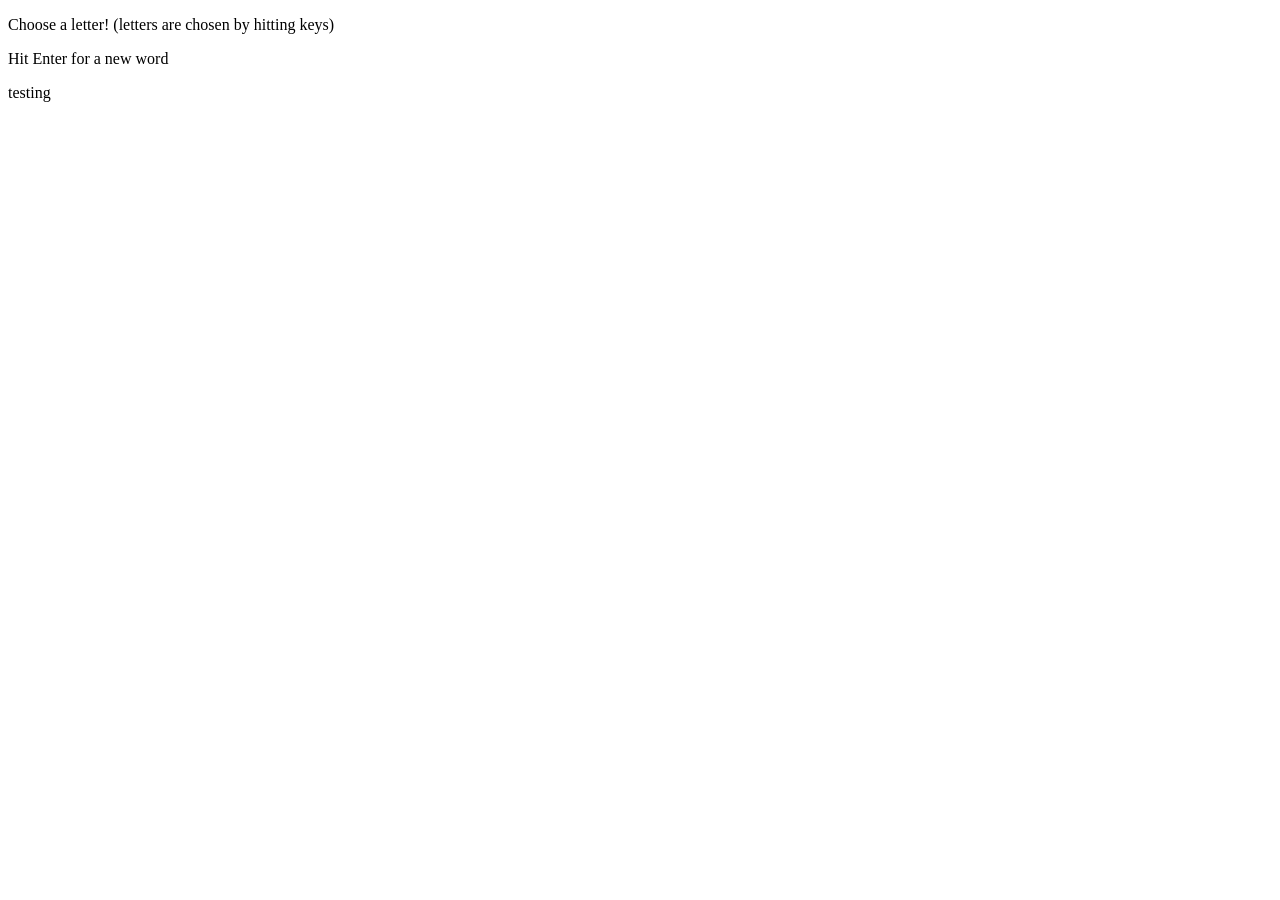
==== index.html @ 77b664ce "figuring out double letter glitch" ====
<!DOCTYPE html>
<html>
<head>
	<title></title>
</head>
<body>
	<p>Choose a letter! (letters are chosen by hitting keys)</p>
	<p>Hit Enter for a new word</p>
	<p id="word">testing</p>

 	<!-- Hangman game -->
	<script type="text/javascript">
		// reset all letters
		// Player selects letter check
			// if letter isUsed (in the word) fill in the blank check
			// if notUsed (not in the word) hang a part 
			// After those remove letter from pool, redo this inputcheck

		var hangman = {
			// creation of variables
			letters: "abcdefghijklmnopqrstuvwxyz".split(""),
			usedLetters: [],
			words: ["oak", "ash", "hickory", "walnut", "aspen", "pine", "cherry", "balsa"],
			usedWords: [],
			userInput: "",
			currentWord: "",
			currentGuess: [],

			// functions

			// reset letters upon new word
			reset: function(){
				this.letters =  "abcdefghijklmnopqrstuvwxyz".split("");
				this.usedLetters = [];
			},

			// random whole number generators
			randomNumber: function(min, max) {
				return Math.floor(Math.random() * (max - min)) + min;
			},

			// this displays blanks for the number of letters in the word
			displayWord: function() {
				this.currentGuess = [];
				for (var i=0; i < this.currentWord.length; i++) {
					this.currentGuess.push("_");
				}
			},

			// selecting new word
			newWord: function() {
				this.reset();
				var stash = this.randomNumber(0, this.words.length);
				//The && is for making sure you dont use more words then you have
				if (this.words.length != 0 && stash > -1) {
					// reset currentWord
					this.currentWord = ""
					this.usedWords.push(this.words[stash]);
					// assign new currentWord
					this.currentWord = this.words[stash];
					// scraps word that has been used
					this.words.splice(stash, 1);
					this.displayWord();
				}
				else {
					alert("Ran out of words")
				}
			},

			// move the input key to the usedLetters array and take it out of the letters array
			pushLetter: function() {
				var stash = this.letters.indexOf(this.userInput);
				// This is for feedback testing
				// console.log(stash);
				if (stash > -1) {
					this.usedLetters.push(this.userInput);
					this.letters.splice(stash, 1);
				}
				// else if (this.usedLetters.indexOf(this.userInput) > -1) {
				// 	alert("You've used that letter before")
				// }

				// else {
				// 	alert("Please use a letter key")
				// }
			},

			// replace blanks with the correcct letter
			displayLetter: function() {
				for (var i=0; i < this.currentWord.length; i++) {
					// Trying to figure out how to find the second letter that is the same
					// || i===this.currentWord.indexOf(this.userInput, this.userInput.indexOf(i) + 1)
					if (i===this.currentWord.indexOf(this.userInput)) {
						this.currentGuess[i] = this.userInput;
					}
					else {
						this.pushLetter()
					}
				}
			},

			// This function is kind of broken  the goal is for when you finish a word it asks if you want to do another word.  If true get new word, else nothing.
			wordDone: function() {
				if (this.currentGuess.indexOf["_"] != -1){
					if (confirm("Congrats! want to play again?")) {
						this.newWord();
						}
				}
			},
		};
		// checks if DOM ready ?  Maybe I should do this
			// when key hit do this
		document.onkeyup = function(event){
			if (event.key == "Enter") {
				hangman.newWord()
				var content = document.getElementById('word');
				content.innerHTML = "<p>" + hangman.currentGuess + "</p>";
			}
			else{
				hangman.userInput = event.key;
				hangman.displayLetter();
				//Slow down push letter
				// hangman.pushLetter();
				// hangman.userInput = ""; testing to ensure letters are being stored

				var content = document.getElementById('word');
				content.innerHTML = "<p>" + hangman.currentGuess + "Used Letters - " + hangman.usedLetters + "</p>";
			}
		}

		// hangman.wordDone();
		// showing the current progress (dont know where to put it)
	</script>
</body>
</html>
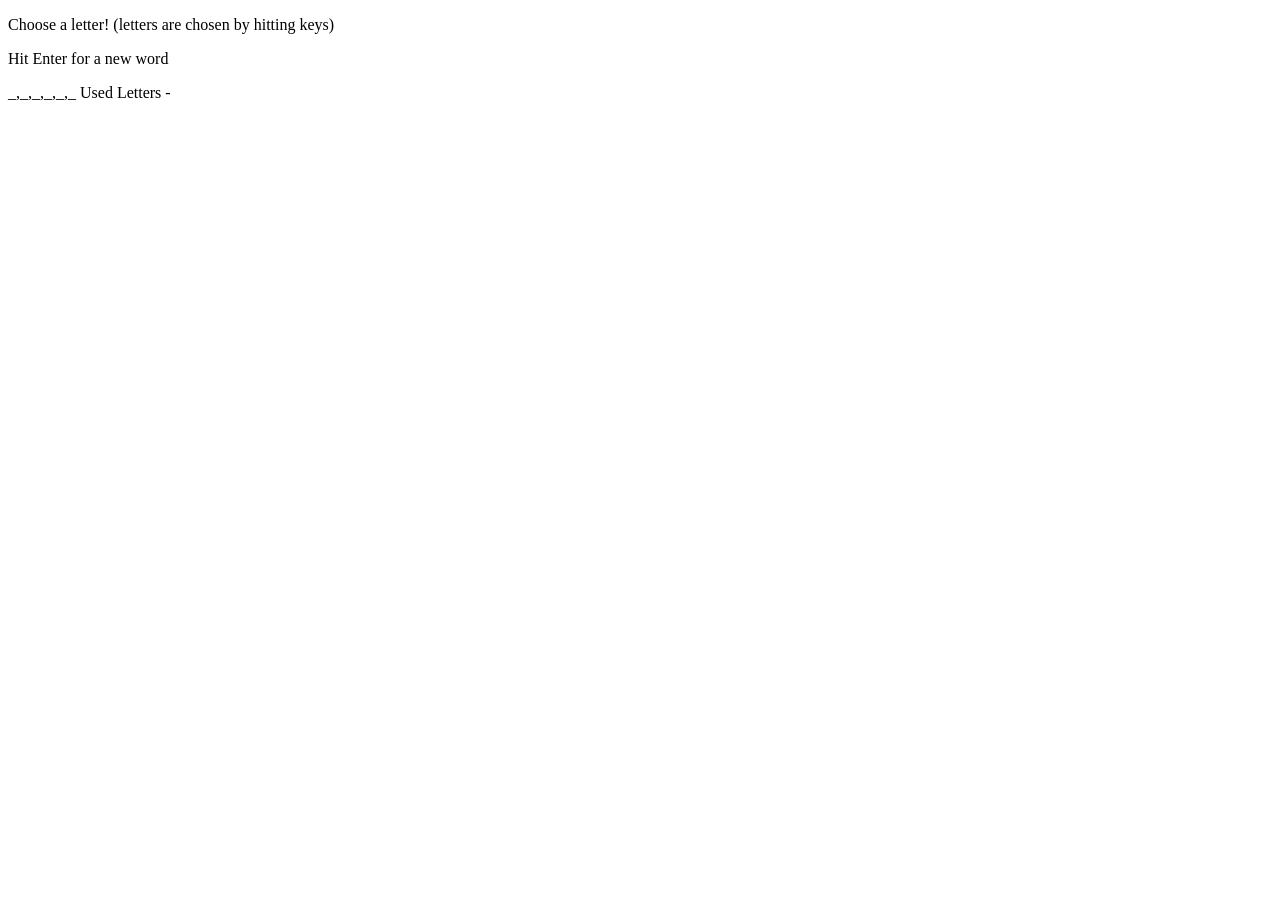
==== commit ae452792: "fixed nonnumber key bug" ====
--- a/index.html
+++ b/index.html
@@ -25,12 +25,12 @@
 			userInput: "",
 			currentWord: "",
 			currentGuess: [],
+			counter: 0,
 
 			// functions
 
 			// reset letters upon new word
 			reset: function(){
-				this.letters =  "abcdefghijklmnopqrstuvwxyz".split("");
 				this.usedLetters = [];
 			},
 
@@ -61,6 +61,8 @@
 					// scraps word that has been used
 					this.words.splice(stash, 1);
 					this.displayWord();
+					var content = document.getElementById('word');
+					content.innerHTML = "<p>" + hangman.currentGuess + "  Used Letters - " + hangman.usedLetters + "</p>";
 				}
 				else {
 					alert("Ran out of words")
@@ -69,67 +71,67 @@
 
 			// move the input key to the usedLetters array and take it out of the letters array
 			pushLetter: function() {
-				var stash = this.letters.indexOf(this.userInput);
-				// This is for feedback testing
-				// console.log(stash);
-				if (stash > -1) {
+				var stash = this.usedLetters.indexOf(this.userInput);
+				if (stash === -1) {
 					this.usedLetters.push(this.userInput);
-					this.letters.splice(stash, 1);
 				}
-				// else if (this.usedLetters.indexOf(this.userInput) > -1) {
-				// 	alert("You've used that letter before")
-				// }
-
-				// else {
-				// 	alert("Please use a letter key")
-				// }
+				else {
+					alert("You've used that letter before")
+				}
 			},
 
 			// replace blanks with the correcct letter
 			displayLetter: function() {
-				for (var i=0; i < this.currentWord.length; i++) {
-					// Trying to figure out how to find the second letter that is the same
-					// || i===this.currentWord.indexOf(this.userInput, this.userInput.indexOf(i) + 1)
-					if (i===this.currentWord.indexOf(this.userInput)) {
+				for (var i=0; i < this.currentWord.length+1; i++) {
+					if (this.userInput===this.currentWord[i]) {
 						this.currentGuess[i] = this.userInput;
 					}
 					else {
-						this.pushLetter()
 					}
 				}
+				this.pushLetter();
 			},
 
 			// This function is kind of broken  the goal is for when you finish a word it asks if you want to do another word.  If true get new word, else nothing.
 			wordDone: function() {
-				if (this.currentGuess.indexOf["_"] != -1){
+				if (this.currentGuess.indexOf("_") === -1){
 					if (confirm("Congrats! want to play again?")) {
 						this.newWord();
+						var content = document.getElementById('word');
+						content.innerHTML = "<p>" + hangman.currentGuess + "  Used Letters - " + hangman.usedLetters + "</p>";
 						}
-				}
+					}
+				
+				else {}
 			},
 		};
-		// checks if DOM ready ?  Maybe I should do this
-			// when key hit do this
+		// checks if DOM ready
+		document.onload
+			hangman.newWord();
+		// when key hit do this
 		document.onkeyup = function(event){
 			if (event.key == "Enter") {
 				hangman.newWord()
 				var content = document.getElementById('word');
 				content.innerHTML = "<p>" + hangman.currentGuess + "</p>";
 			}
+			else if (hangman.letters.indexOf(event.key) === -1){
+				alert("Please use a letter key")
+			}
 			else{
 				hangman.userInput = event.key;
 				hangman.displayLetter();
-				//Slow down push letter
-				// hangman.pushLetter();
 				// hangman.userInput = ""; testing to ensure letters are being stored
-
 				var content = document.getElementById('word');
-				content.innerHTML = "<p>" + hangman.currentGuess + "Used Letters - " + hangman.usedLetters + "</p>";
+				content.innerHTML = "<p>" + hangman.currentGuess + "  Used Letters - " + hangman.usedLetters + "</p>";
+				setTimeout(function() { hangman.wordDone(); }, 500);
 			}
 		}
-
-		// hangman.wordDone();
-		// showing the current progress (dont know where to put it)
 	</script>
 </body>
-</html>+</html>
+
+
+
+
+
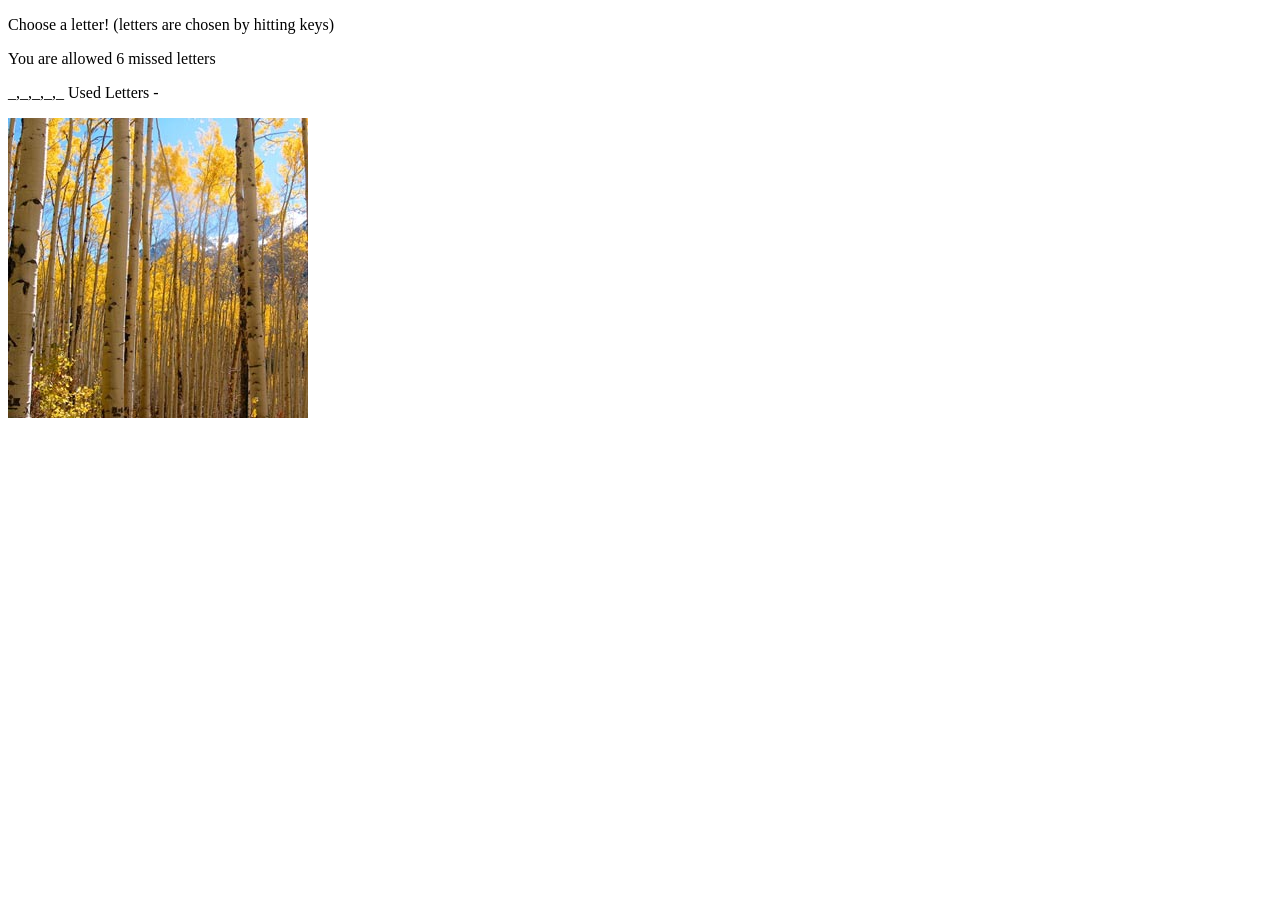
==== commit 5ed247d0: "added a guess tracker and images" ====
--- a/index.html
+++ b/index.html
@@ -5,8 +5,13 @@
 </head>
 <body>
 	<p>Choose a letter! (letters are chosen by hitting keys)</p>
-	<p>Hit Enter for a new word</p>
+	<p>You are allowed 6 missed letters</p>
+<!-- 	<p>Hit Enter for a new word</p> -->
 	<p id="word">testing</p>
+	<div id="tree">
+		<img src="assets/images/ashTree.jpg">
+	</div>
+	
 
  	<!-- Hangman game -->
 	<script type="text/javascript">
@@ -32,6 +37,7 @@
 			// reset letters upon new word
 			reset: function(){
 				this.usedLetters = [];
+				this.counter = 0;
 			},
 
 			// random whole number generators
@@ -44,6 +50,15 @@
 				this.currentGuess = [];
 				for (var i=0; i < this.currentWord.length; i++) {
 					this.currentGuess.push("_");
+				}
+			},
+
+			//the guesses counter cant go pass 6 tries more then the length of the current word
+			guessLimit: function() {
+				if (this.counter == 6) {
+					if (confirm("You lost!  Play again?")) {
+						this.newWord()
+					}
 				}
 			},
 
@@ -61,19 +76,26 @@
 					// scraps word that has been used
 					this.words.splice(stash, 1);
 					this.displayWord();
+					//display image hint
+					tree.innerHTML = "<img src=\"assets/images/" + this.currentWord + "Tree.jpg\">"
+					//display score
 					var content = document.getElementById('word');
 					content.innerHTML = "<p>" + hangman.currentGuess + "  Used Letters - " + hangman.usedLetters + "</p>";
 				}
 				else {
-					alert("Ran out of words")
+					alert("Ran out of words please refresh")
 				}
 			},
 
 			// move the input key to the usedLetters array and take it out of the letters array
 			pushLetter: function() {
 				var stash = this.usedLetters.indexOf(this.userInput);
-				if (stash === -1) {
+				if (this.currentGuess.indexOf(this.userInput) != -1) {
+					//play good music
+				}
+				else if (stash === -1) {
 					this.usedLetters.push(this.userInput);
+					this.counter++;
 				}
 				else {
 					alert("You've used that letter before")
@@ -90,6 +112,8 @@
 					}
 				}
 				this.pushLetter();
+				//guesses increase
+				
 			},
 
 			// This function is kind of broken  the goal is for when you finish a word it asks if you want to do another word.  If true get new word, else nothing.
@@ -97,8 +121,6 @@
 				if (this.currentGuess.indexOf("_") === -1){
 					if (confirm("Congrats! want to play again?")) {
 						this.newWord();
-						var content = document.getElementById('word');
-						content.innerHTML = "<p>" + hangman.currentGuess + "  Used Letters - " + hangman.usedLetters + "</p>";
 						}
 					}
 				
@@ -123,7 +145,8 @@
 				hangman.displayLetter();
 				// hangman.userInput = ""; testing to ensure letters are being stored
 				var content = document.getElementById('word');
-				content.innerHTML = "<p>" + hangman.currentGuess + "  Used Letters - " + hangman.usedLetters + "</p>";
+				content.innerHTML = "<p>" + hangman.currentGuess + "  Used Letters - " + hangman.usedLetters + " Missed Words: " + hangman.counter + "</p>";
+				hangman.guessLimit()
 				setTimeout(function() { hangman.wordDone(); }, 500);
 			}
 		}
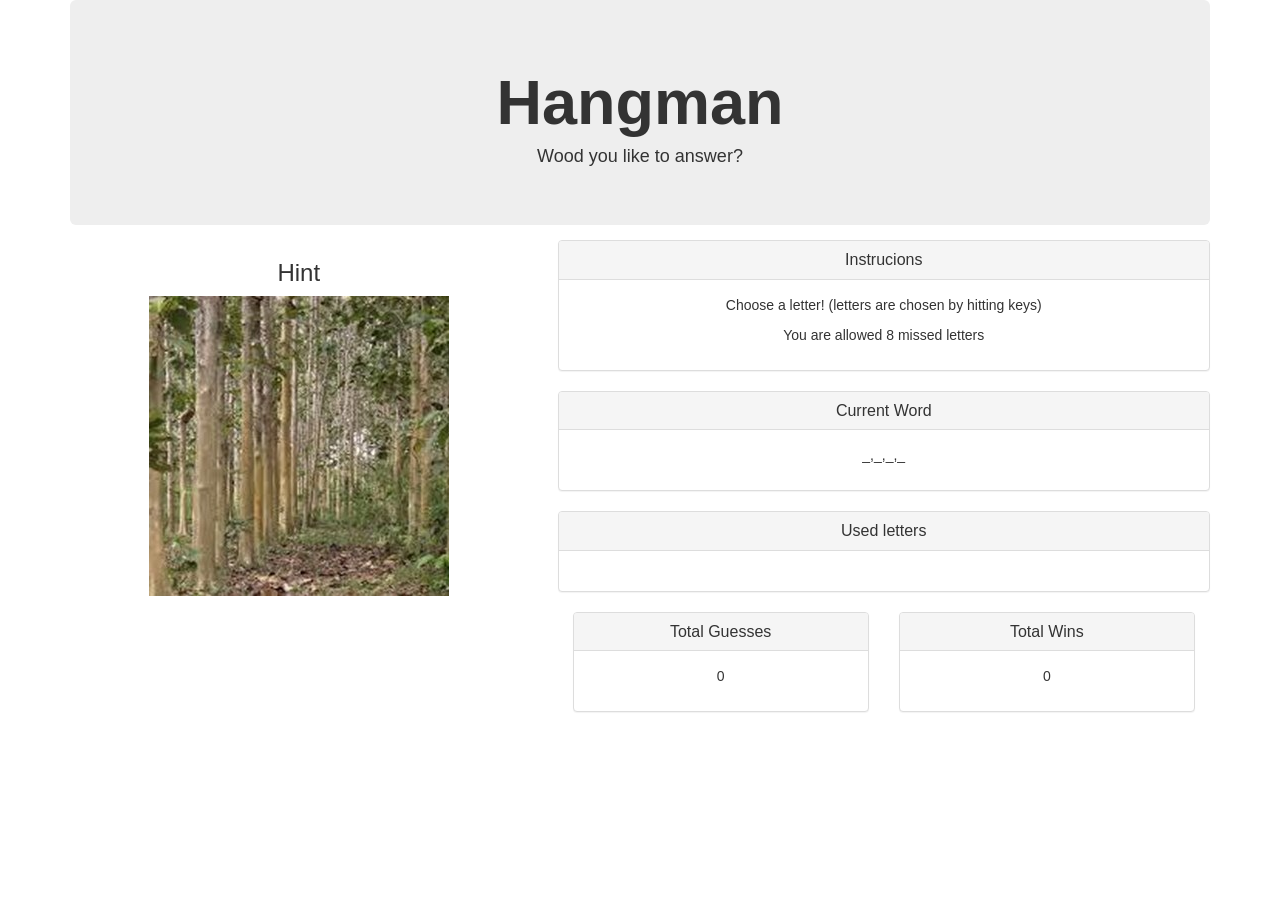
==== commit 244d3e8d: "Html updated, bootstrap added, more words" ====
--- a/index.html
+++ b/index.html
@@ -2,18 +2,95 @@
 <html>
 <head>
 	<title></title>
+	<!-- Latest compiled and minified CSS & JS -->
+	<link rel="stylesheet" href="https://maxcdn.bootstrapcdn.com/bootstrap/3.3.6/css/bootstrap.min.css" integrity="sha384-1q8mTJOASx8j1Au+a5WDVnPi2lkFfwwEAa8hDDdjZlpLegxhjVME1fgjWPGmkzs7" crossorigin="anonymous">
+	<link rel="stylesheet" type="text/css" href="assets/css/style.css">
 </head>
 <body>
-	<p>Choose a letter! (letters are chosen by hitting keys)</p>
-	<p>You are allowed 6 missed letters</p>
-<!-- 	<p>Hit Enter for a new word</p> -->
-	<p id="word">testing</p>
-	<div id="tree">
-		<img src="assets/images/ashTree.jpg">
+	<div class="container">
+		<div class="jumbotron">
+			<h1 class="text-center"><strong>Hangman</strong></h1>
+			<h4 class="text-center">Wood you like to answer?</h4>
+		</div>
+
+		<div class="row">
+			<div class="col-lg-5" >
+				<div class="row">
+					<h3 class="text-center">Hint</h3>
+				</div>
+				<!-- treepic -->
+				<div id="tree">
+					<img src="assets/images/ashTree.jpg">
+				</div>
+			</div>
+			<div class="col-lg-7">
+				<div class="panel panel-default">
+					<!-- instructions -->
+					<div class="panel-heading">
+						<h3 class="panel-title text-center">
+							Instrucions
+						</h3>
+					</div>
+					<div class="panel-body text-center">
+						<p>Choose a letter! (letters are chosen by hitting keys)</p>
+						<p>You are allowed 8 missed letters</p>
+					</div>
+				</div>
+				<!-- current word -->
+				<div class="panel panel-default">
+					<div class="panel-heading">
+						<h3 class="panel-title text-center">
+							Current Word
+						</h3>
+					</div>
+					<div class="panel-body text-center" id="word">
+						_ _ _ _ _ will all go here
+					</div>
+				</div>
+				<!-- used letters -->
+				<div class="panel panel-default">
+					<div class="panel-heading">
+						<h3 class="panel-title text-center">
+							Used letters
+						</h3>
+					</div>
+					<div class="panel-body text-center" id="usedLetters">
+						used letters
+						
+					</div>
+				</div>
+				<!-- used letters -->
+				<div class="row"></div>
+					<div class="col-lg-6">
+						<div class="panel panel-default">
+							<div class="panel-heading">
+								<h3 class="panel-title text-center">
+									Total Guesses
+								</h3>
+							</div>
+							<div class="panel-body text-center" id="guess">
+								guess
+							</div>
+						</div>
+					</div>
+					<div class="col-lg-6">
+						<div class="panel panel-default">
+							<div class="panel-heading">
+								<h3 class="panel-title text-center">
+									Total Wins
+								</h3>
+							</div>
+							<div class="panel-body text-center" id="win">
+								Winner Winner
+							</div>
+						</div>
+					</div>
+				</div>
+			</div>
+		</div>
 	</div>
-	
-
- 	<!-- Hangman game -->
+
+	<!-- Hangman game -->
 	<script type="text/javascript">
 		// reset all letters
 		// Player selects letter check
@@ -25,12 +102,13 @@
 			// creation of variables
 			letters: "abcdefghijklmnopqrstuvwxyz".split(""),
 			usedLetters: [],
-			words: ["oak", "ash", "hickory", "walnut", "aspen", "pine", "cherry", "balsa"],
+			words: ["oak", "ash", "hickory", "walnut", "aspen", "pine", "cherry", "balsa", "teak", "beech", "maple", "cedar", "mahogany", "elm"],
 			usedWords: [],
 			userInput: "",
 			currentWord: "",
 			currentGuess: [],
 			counter: 0,
+			totalWins: 0,
 
 			// functions
 
@@ -38,6 +116,13 @@
 			reset: function(){
 				this.usedLetters = [];
 				this.counter = 0;
+			},
+
+			refresh: function(){
+					document.getElementById('word').innerHTML = "<p>" + hangman.currentGuess + "</p>";
+					document.getElementById('usedLetters').innerHTML = "<p>" + hangman.usedLetters + "</p>";
+					document.getElementById('guess').innerHTML = "<p>" + hangman.counter + "</p>";
+					document.getElementById('win').innerHTML = "<p>" + hangman.totalWins + "</p>";
 			},
 
 			// random whole number generators
@@ -55,7 +140,7 @@
 
 			//the guesses counter cant go pass 6 tries more then the length of the current word
 			guessLimit: function() {
-				if (this.counter == 6) {
+				if (this.counter == 8) {
 					if (confirm("You lost!  Play again?")) {
 						this.newWord()
 					}
@@ -77,10 +162,10 @@
 					this.words.splice(stash, 1);
 					this.displayWord();
 					//display image hint
-					tree.innerHTML = "<img src=\"assets/images/" + this.currentWord + "Tree.jpg\">"
+					tree.innerHTML = "<img class=\"img imgFormat\" src=\"assets/images/" + this.currentWord + "Tree.jpg\">"
 					//display score
-					var content = document.getElementById('word');
-					content.innerHTML = "<p>" + hangman.currentGuess + "  Used Letters - " + hangman.usedLetters + "</p>";
+					this.refresh()
+
 				}
 				else {
 					alert("Ran out of words please refresh")
@@ -120,6 +205,7 @@
 			wordDone: function() {
 				if (this.currentGuess.indexOf("_") === -1){
 					if (confirm("Congrats! want to play again?")) {
+						this.totalWins++
 						this.newWord();
 						}
 					}
@@ -134,8 +220,7 @@
 		document.onkeyup = function(event){
 			if (event.key == "Enter") {
 				hangman.newWord()
-				var content = document.getElementById('word');
-				content.innerHTML = "<p>" + hangman.currentGuess + "</p>";
+				this.refresh()
 			}
 			else if (hangman.letters.indexOf(event.key) === -1){
 				alert("Please use a letter key")
@@ -144,8 +229,7 @@
 				hangman.userInput = event.key;
 				hangman.displayLetter();
 				// hangman.userInput = ""; testing to ensure letters are being stored
-				var content = document.getElementById('word');
-				content.innerHTML = "<p>" + hangman.currentGuess + "  Used Letters - " + hangman.usedLetters + " Missed Words: " + hangman.counter + "</p>";
+				hangman.refresh()
 				hangman.guessLimit()
 				setTimeout(function() { hangman.wordDone(); }, 500);
 			}
--- a/assets/css/style.css
+++ b/assets/css/style.css
@@ -0,0 +1,19 @@
+* {
+	box-sizing: border-box;
+}
+
+.imgFormat {
+	display: block;
+	margin: auto;
+}
+
+.jumbotron {
+    margin-bottom: 15px; 
+}
+
+
+@media screen and (max-width: 1200px){
+	.margTop {
+		marign-top:20px;
+	}
+}
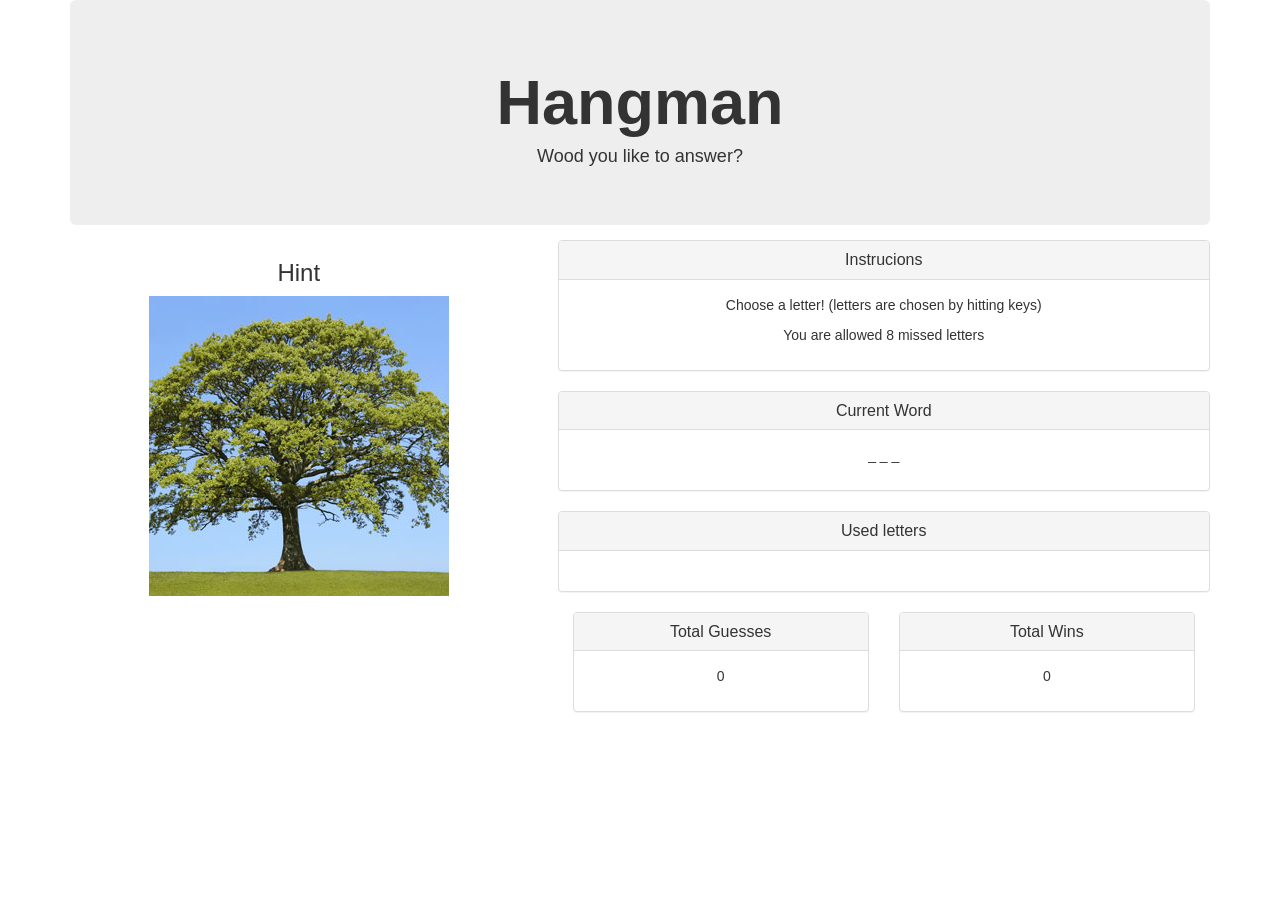
==== commit 20ded49e: "tweaks" ====
--- a/index.html
+++ b/index.html
@@ -119,7 +119,7 @@
 			},
 
 			refresh: function(){
-					document.getElementById('word').innerHTML = "<p>" + hangman.currentGuess + "</p>";
+					document.getElementById('word').innerHTML = "<p>" + hangman.currentGuess.join("  ") + "</p>";
 					document.getElementById('usedLetters').innerHTML = "<p>" + hangman.usedLetters + "</p>";
 					document.getElementById('guess').innerHTML = "<p>" + hangman.counter + "</p>";
 					document.getElementById('win').innerHTML = "<p>" + hangman.totalWins + "</p>";
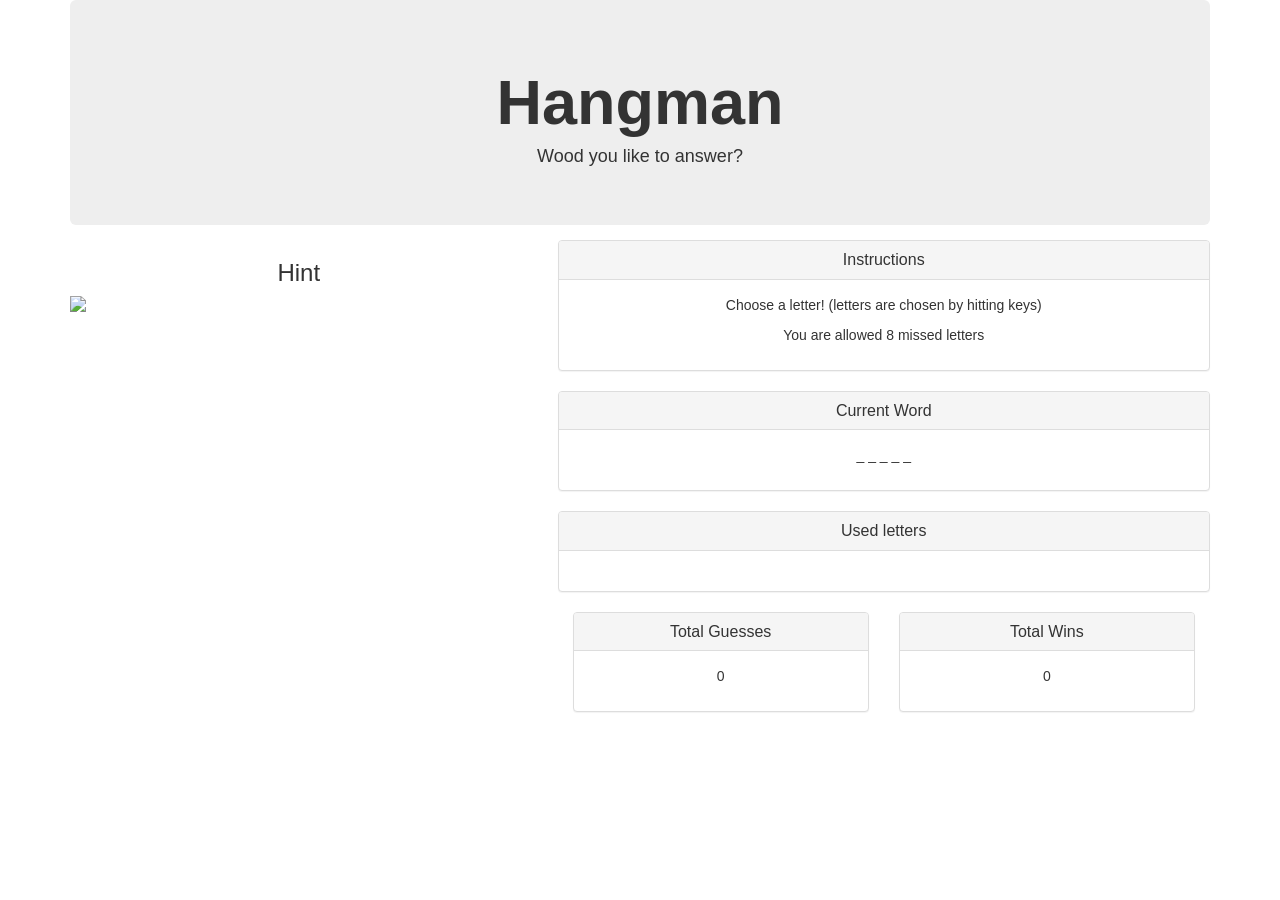
==== commit 42eb30d5: "made javasript file and tried bootstrap theme" ====
--- a/index.html
+++ b/index.html
@@ -3,7 +3,9 @@
 <head>
 	<title></title>
 	<!-- Latest compiled and minified CSS & JS -->
+	<meta name="viewport" content="width=device-width, initial-scale=1">
 	<link rel="stylesheet" href="https://maxcdn.bootstrapcdn.com/bootstrap/3.3.6/css/bootstrap.min.css" integrity="sha384-1q8mTJOASx8j1Au+a5WDVnPi2lkFfwwEAa8hDDdjZlpLegxhjVME1fgjWPGmkzs7" crossorigin="anonymous">
+	<!-- <link rel="stylesheet" type="text/css" href="assets/css/Bootstrap-theme.css"> -->
 	<link rel="stylesheet" type="text/css" href="assets/css/style.css">
 </head>
 <body>
@@ -28,7 +30,7 @@
 					<!-- instructions -->
 					<div class="panel-heading">
 						<h3 class="panel-title text-center">
-							Instrucions
+							Instructions
 						</h3>
 					</div>
 					<div class="panel-body text-center">
@@ -91,150 +93,7 @@
 	</div>
 
 	<!-- Hangman game -->
-	<script type="text/javascript">
-		// reset all letters
-		// Player selects letter check
-			// if letter isUsed (in the word) fill in the blank check
-			// if notUsed (not in the word) hang a part 
-			// After those remove letter from pool, redo this inputcheck
-
-		var hangman = {
-			// creation of variables
-			letters: "abcdefghijklmnopqrstuvwxyz".split(""),
-			usedLetters: [],
-			words: ["oak", "ash", "hickory", "walnut", "aspen", "pine", "cherry", "balsa", "teak", "beech", "maple", "cedar", "mahogany", "elm"],
-			usedWords: [],
-			userInput: "",
-			currentWord: "",
-			currentGuess: [],
-			counter: 0,
-			totalWins: 0,
-
-			// functions
-
-			// reset letters upon new word
-			reset: function(){
-				this.usedLetters = [];
-				this.counter = 0;
-			},
-
-			refresh: function(){
-					document.getElementById('word').innerHTML = "<p>" + hangman.currentGuess.join("  ") + "</p>";
-					document.getElementById('usedLetters').innerHTML = "<p>" + hangman.usedLetters + "</p>";
-					document.getElementById('guess').innerHTML = "<p>" + hangman.counter + "</p>";
-					document.getElementById('win').innerHTML = "<p>" + hangman.totalWins + "</p>";
-			},
-
-			// random whole number generators
-			randomNumber: function(min, max) {
-				return Math.floor(Math.random() * (max - min)) + min;
-			},
-
-			// this displays blanks for the number of letters in the word
-			displayWord: function() {
-				this.currentGuess = [];
-				for (var i=0; i < this.currentWord.length; i++) {
-					this.currentGuess.push("_");
-				}
-			},
-
-			//the guesses counter cant go pass 6 tries more then the length of the current word
-			guessLimit: function() {
-				if (this.counter == 8) {
-					if (confirm("You lost!  Play again?")) {
-						this.newWord()
-					}
-				}
-			},
-
-			// selecting new word
-			newWord: function() {
-				this.reset();
-				var stash = this.randomNumber(0, this.words.length);
-				//The && is for making sure you dont use more words then you have
-				if (this.words.length != 0 && stash > -1) {
-					// reset currentWord
-					this.currentWord = ""
-					this.usedWords.push(this.words[stash]);
-					// assign new currentWord
-					this.currentWord = this.words[stash];
-					// scraps word that has been used
-					this.words.splice(stash, 1);
-					this.displayWord();
-					//display image hint
-					tree.innerHTML = "<img class=\"img imgFormat\" src=\"assets/images/" + this.currentWord + "Tree.jpg\">"
-					//display score
-					this.refresh()
-
-				}
-				else {
-					alert("Ran out of words please refresh")
-				}
-			},
-
-			// move the input key to the usedLetters array and take it out of the letters array
-			pushLetter: function() {
-				var stash = this.usedLetters.indexOf(this.userInput);
-				if (this.currentGuess.indexOf(this.userInput) != -1) {
-					//play good music
-				}
-				else if (stash === -1) {
-					this.usedLetters.push(this.userInput);
-					this.counter++;
-				}
-				else {
-					alert("You've used that letter before")
-				}
-			},
-
-			// replace blanks with the correcct letter
-			displayLetter: function() {
-				for (var i=0; i < this.currentWord.length+1; i++) {
-					if (this.userInput===this.currentWord[i]) {
-						this.currentGuess[i] = this.userInput;
-					}
-					else {
-					}
-				}
-				this.pushLetter();
-				//guesses increase
-				
-			},
-
-			// This function is kind of broken  the goal is for when you finish a word it asks if you want to do another word.  If true get new word, else nothing.
-			wordDone: function() {
-				if (this.currentGuess.indexOf("_") === -1){
-					if (confirm("Congrats! want to play again?")) {
-						this.totalWins++
-						this.newWord();
-						}
-					}
-				
-				else {}
-			},
-		};
-		// checks if DOM ready
-		document.onload
-			hangman.newWord();
-		// when key hit do this
-		document.onkeyup = function(event){
-			if (event.key == "Enter") {
-				hangman.newWord()
-				this.refresh()
-			}
-			else if (hangman.letters.indexOf(event.key) === -1){
-				alert("Please use a letter key")
-			}
-			else{
-				hangman.userInput = event.key;
-				hangman.displayLetter();
-				// hangman.userInput = ""; testing to ensure letters are being stored
-				hangman.refresh()
-				hangman.guessLimit()
-				setTimeout(function() { hangman.wordDone(); }, 500);
-			}
-		}
-	</script>
+	<script type="text/javascript" src= "assets/javascript/game.js"></script>
 </body>
 </html>
 
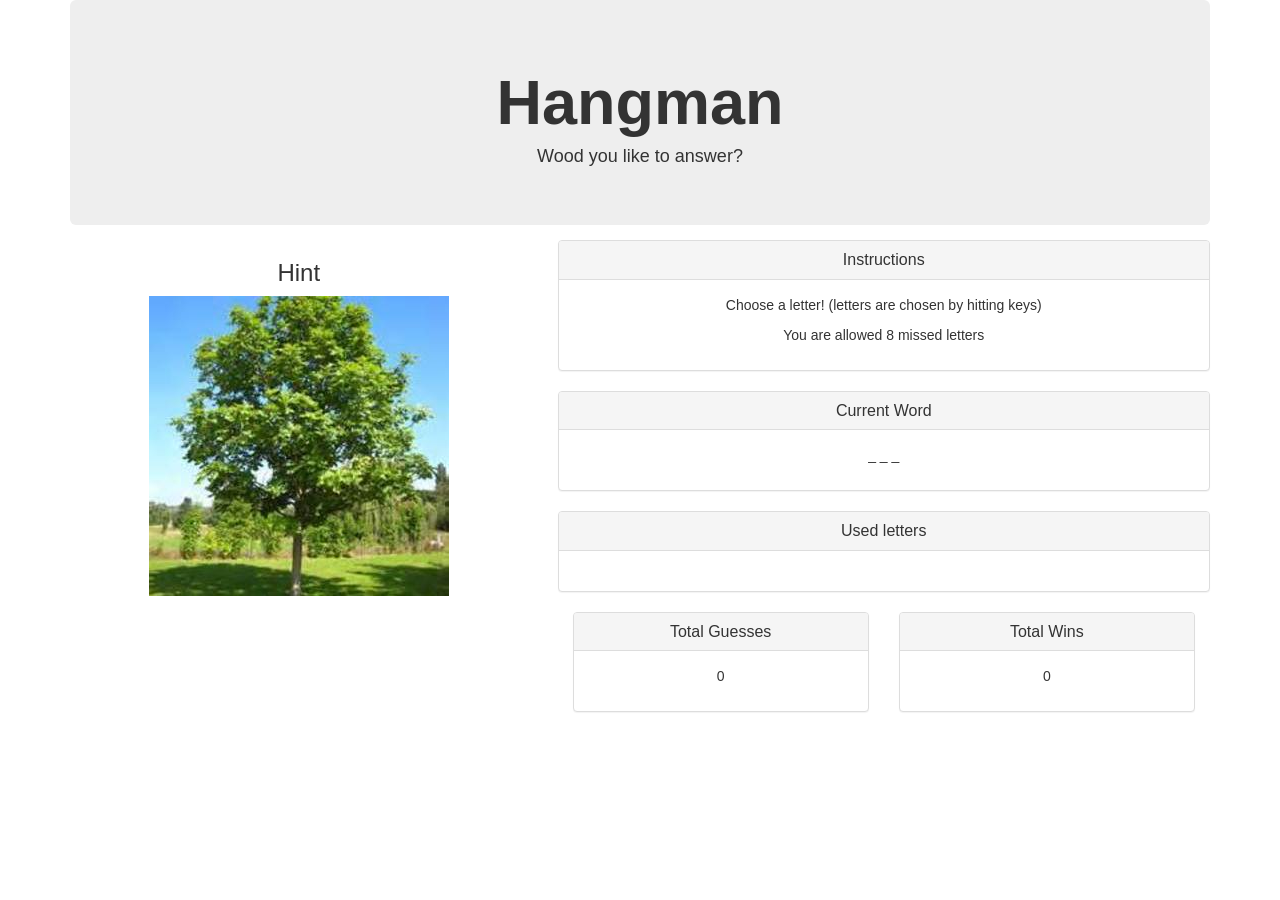
==== commit 16da9a4b: "spliting files" ====
--- a/index.html
+++ b/index.html
@@ -21,11 +21,11 @@
 					<h3 class="text-center">Hint</h3>
 				</div>
 				<!-- treepic -->
-				<div id="tree">
+				<div id="tree" class="tree">
 					<img src="assets/images/ashTree.jpg">
 				</div>
 			</div>
-			<div class="col-lg-7">
+			<div class="col-lg-7 margTop">
 				<div class="panel panel-default">
 					<!-- instructions -->
 					<div class="panel-heading">
--- a/assets/css/style.css
+++ b/assets/css/style.css
@@ -14,6 +14,6 @@
 
 @media screen and (max-width: 1200px){
 	.margTop {
-		marign-top:20px;
+		margin-top:20px;
 	}
-}
+}
